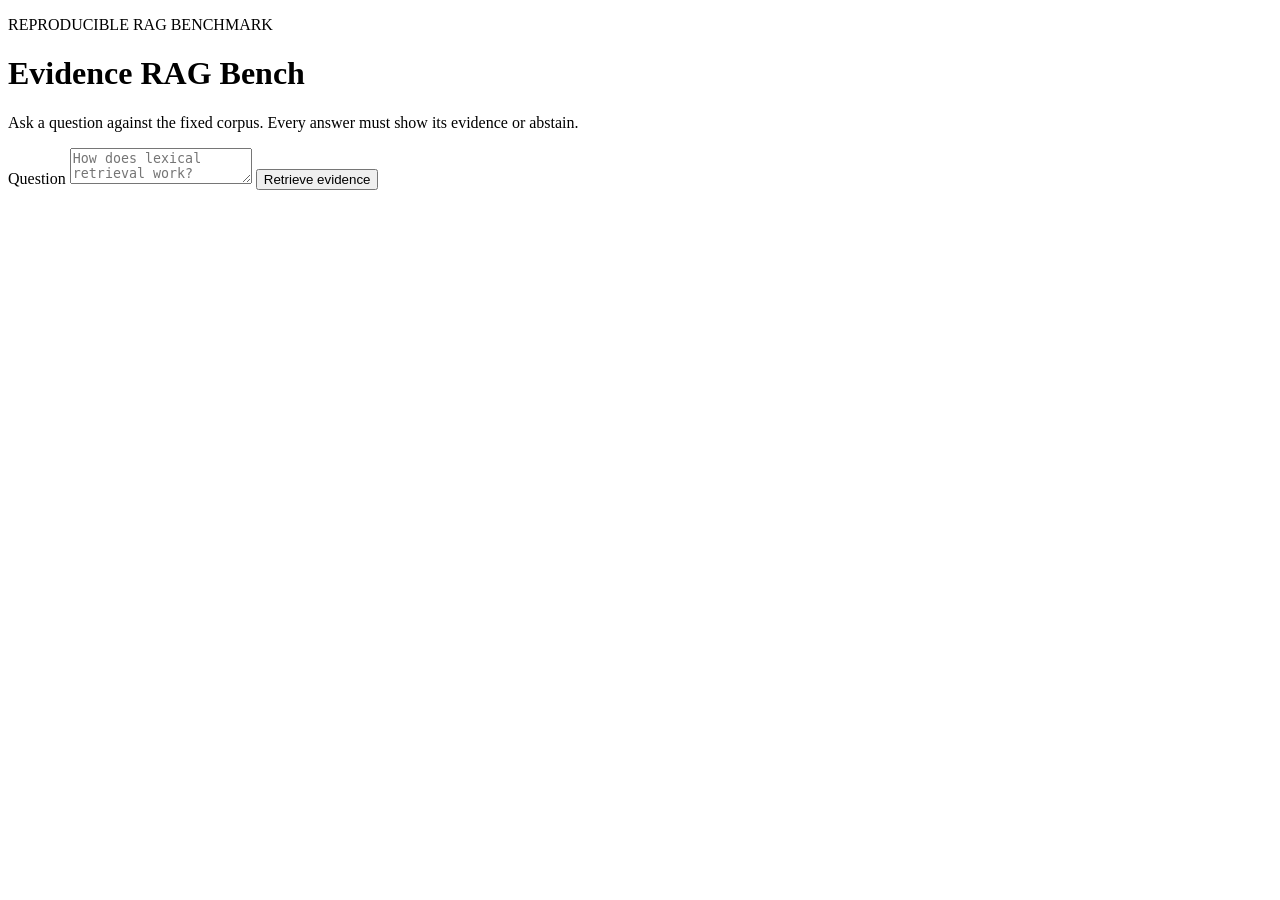
==== src/evidence_rag_bench/ui/index.html @ bc1bb039 "feat: add evidence RAG API and demo UI" ====
<!doctype html>
<html lang="en">
  <head>
    <meta charset="utf-8">
    <meta name="viewport" content="width=device-width, initial-scale=1">
    <title>Evidence RAG Bench</title>
    <link rel="stylesheet" href="/styles.css">
  </head>
  <body>
    <main>
      <p class="eyebrow">REPRODUCIBLE RAG BENCHMARK</p>
      <h1>Evidence RAG Bench</h1>
      <p class="lede">Ask a question against the fixed corpus. Every answer must show its evidence or abstain.</p>
      <form id="ask-form">
        <label for="question">Question</label>
        <textarea id="question" required maxlength="1000" placeholder="How does lexical retrieval work?"></textarea>
        <button type="submit">Retrieve evidence</button>
      </form>
      <section id="result" aria-live="polite" hidden>
        <p id="status" class="status"></p>
        <p id="answer"></p>
        <p id="reason"></p>
        <p id="latency"></p>
        <div id="evidence"></div>
      </section>
    </main>
    <script src="/app.js"></script>
  </body>
</html>
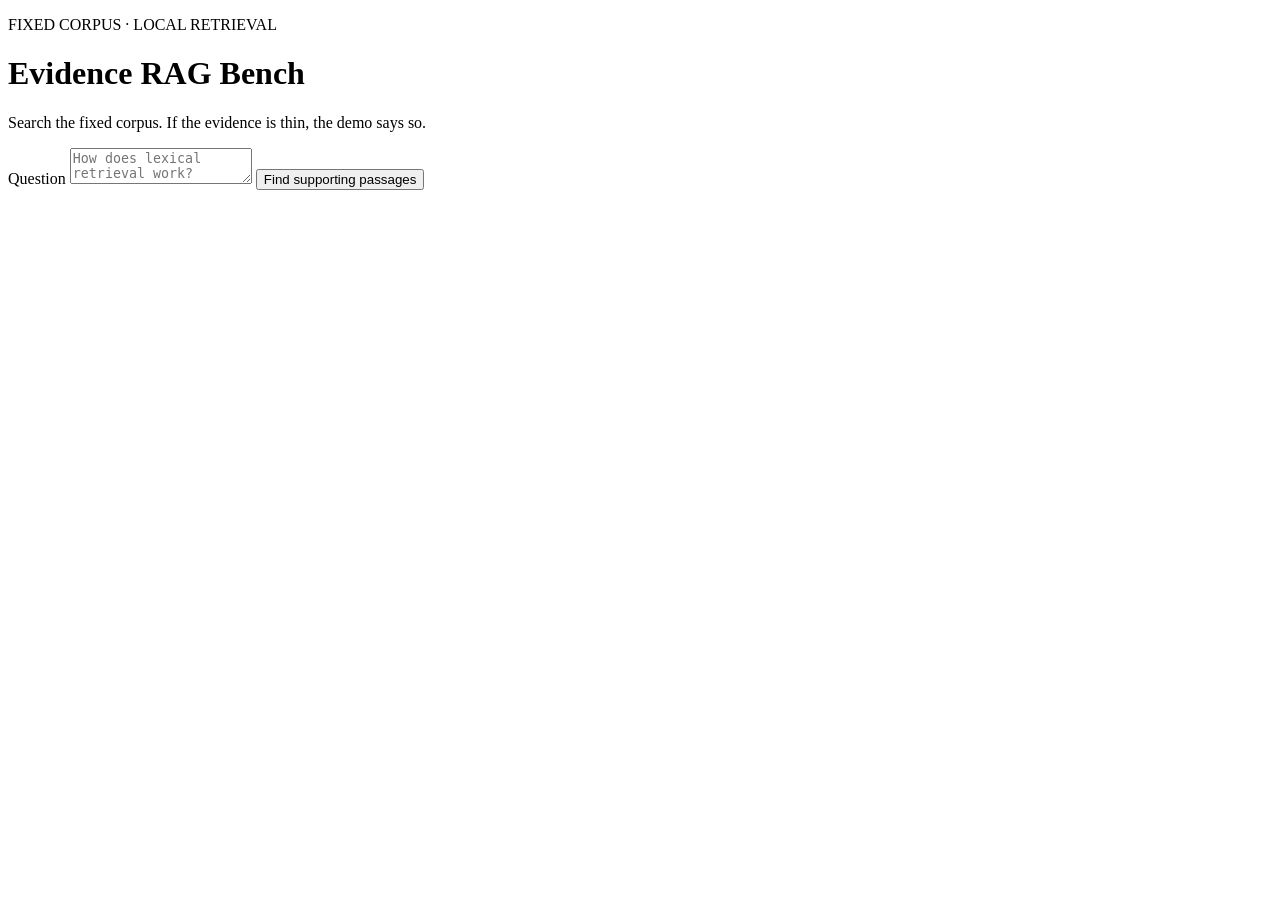
==== commit 85f0658f: "docs: write the English bench in a plainer voice" ====
--- a/src/evidence_rag_bench/ui/index.html
+++ b/src/evidence_rag_bench/ui/index.html
@@ -4,17 +4,18 @@
     <meta charset="utf-8">
     <meta name="viewport" content="width=device-width, initial-scale=1">
     <title>Evidence RAG Bench</title>
+    <link rel="icon" href="/favicon.svg" type="image/svg+xml">
     <link rel="stylesheet" href="/styles.css">
   </head>
   <body>
     <main>
-      <p class="eyebrow">REPRODUCIBLE RAG BENCHMARK</p>
+      <p class="eyebrow">FIXED CORPUS · LOCAL RETRIEVAL</p>
       <h1>Evidence RAG Bench</h1>
-      <p class="lede">Ask a question against the fixed corpus. Every answer must show its evidence or abstain.</p>
+      <p class="lede">Search the fixed corpus. If the evidence is thin, the demo says so.</p>
       <form id="ask-form">
         <label for="question">Question</label>
         <textarea id="question" required maxlength="1000" placeholder="How does lexical retrieval work?"></textarea>
-        <button type="submit">Retrieve evidence</button>
+        <button type="submit">Find supporting passages</button>
       </form>
       <section id="result" aria-live="polite" hidden>
         <p id="status" class="status"></p>
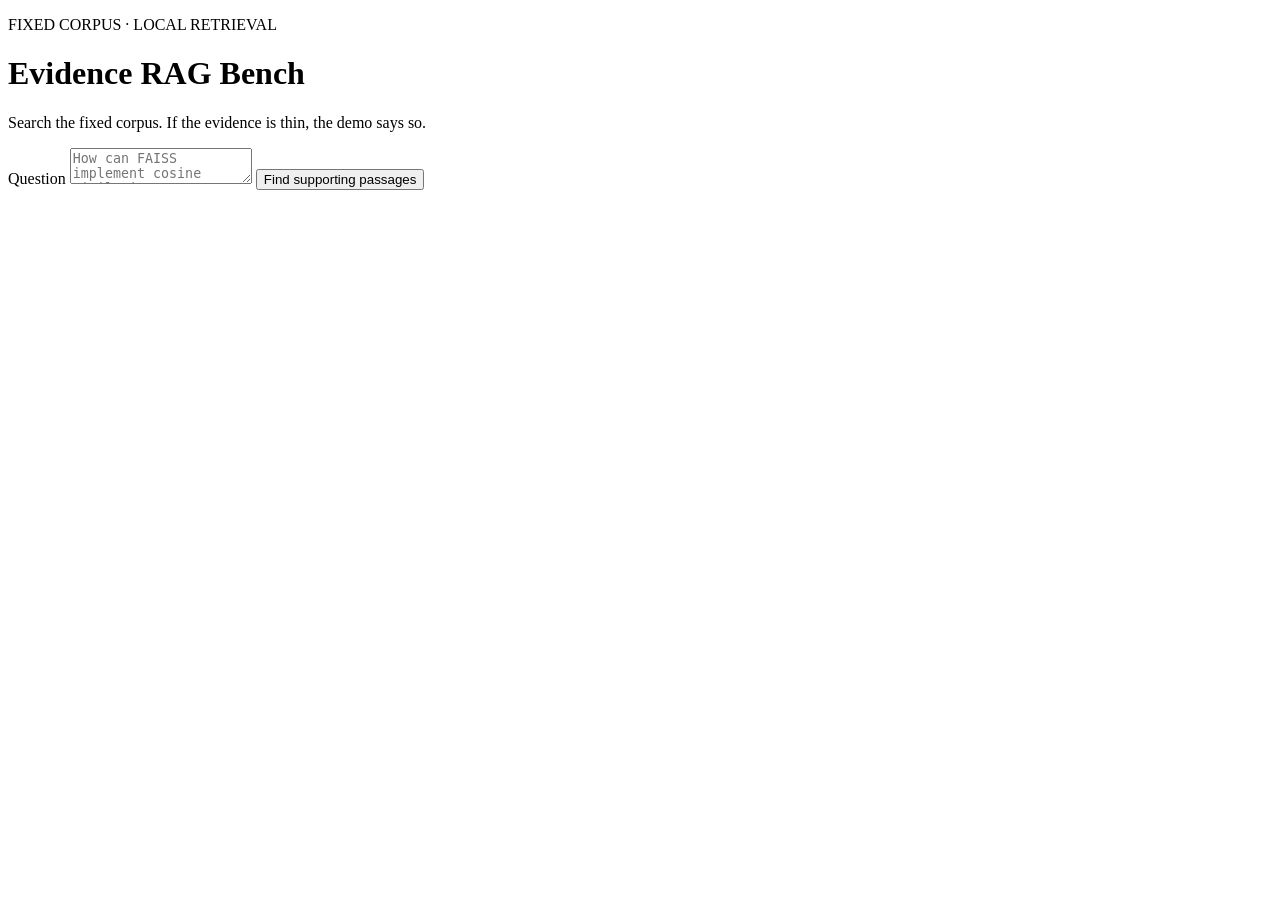
==== commit a8b05ee9: "fix: align the public demo with its claims" ====
--- a/src/evidence_rag_bench/ui/index.html
+++ b/src/evidence_rag_bench/ui/index.html
@@ -14,7 +14,7 @@
       <p class="lede">Search the fixed corpus. If the evidence is thin, the demo says so.</p>
       <form id="ask-form">
         <label for="question">Question</label>
-        <textarea id="question" required maxlength="1000" placeholder="How does lexical retrieval work?"></textarea>
+        <textarea id="question" required maxlength="1000" placeholder="How can FAISS implement cosine similarity?"></textarea>
         <button type="submit">Find supporting passages</button>
       </form>
       <section id="result" aria-live="polite" hidden>
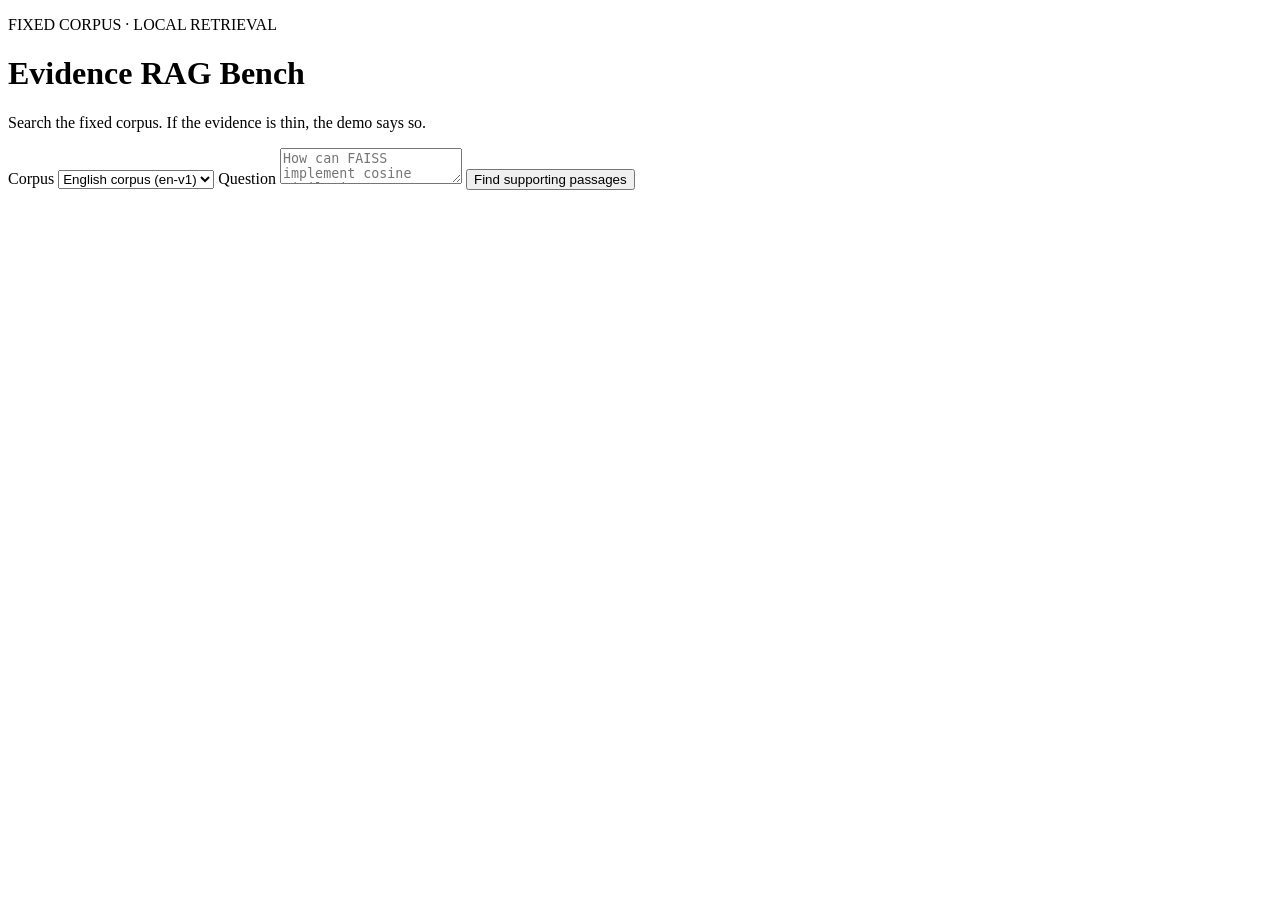
==== commit 473562ba: "feat: add a versioned Chinese retrieval benchmark" ====
--- a/src/evidence_rag_bench/ui/index.html
+++ b/src/evidence_rag_bench/ui/index.html
@@ -13,6 +13,11 @@
       <h1>Evidence RAG Bench</h1>
       <p class="lede">Search the fixed corpus. If the evidence is thin, the demo says so.</p>
       <form id="ask-form">
+        <label for="profile">Corpus</label>
+        <select id="profile" name="profile">
+          <option value="en-v1">English corpus (en-v1)</option>
+          <option value="zh-v1">中文语料（zh-v1）</option>
+        </select>
         <label for="question">Question</label>
         <textarea id="question" required maxlength="1000" placeholder="How can FAISS implement cosine similarity?"></textarea>
         <button type="submit">Find supporting passages</button>
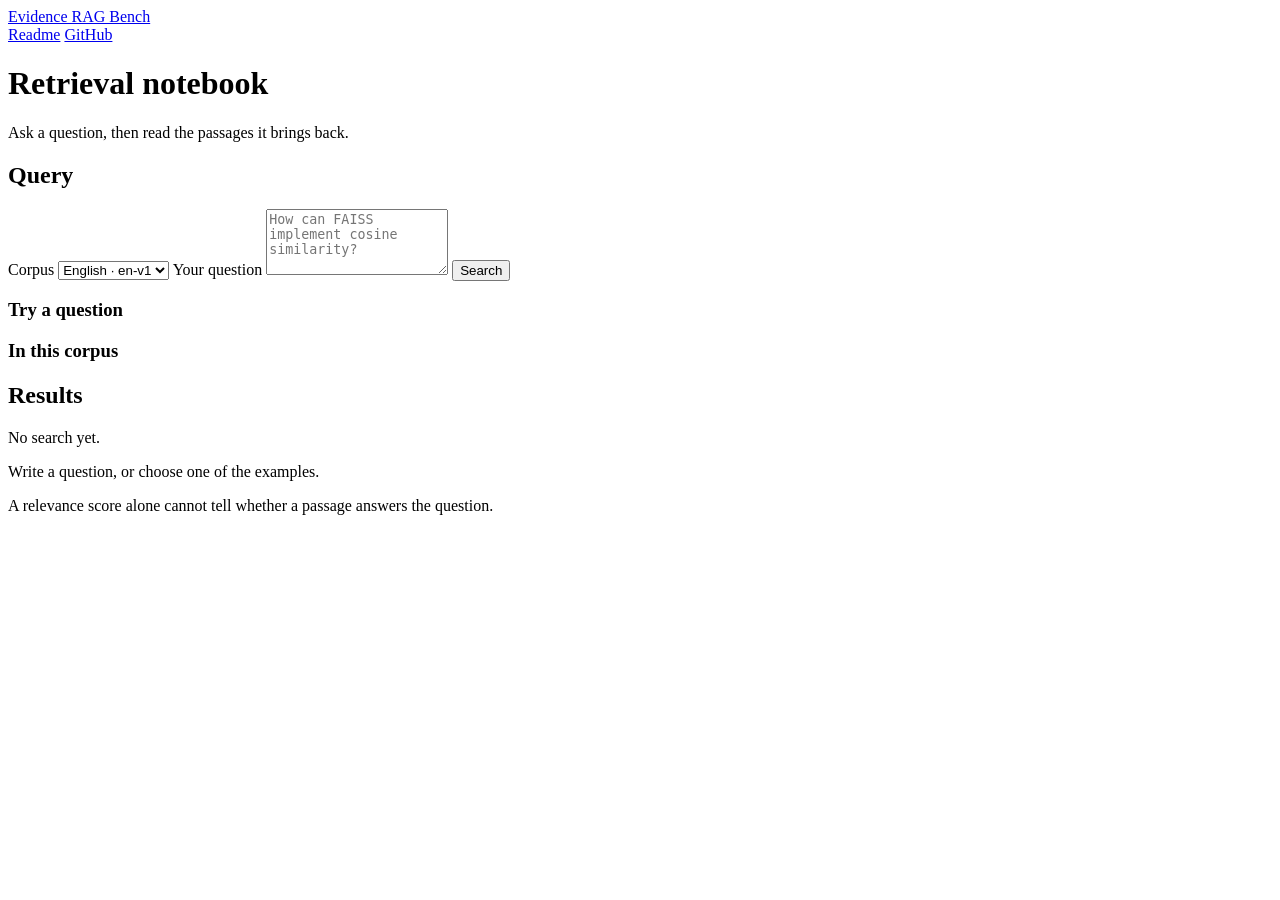
==== commit 2e649e06: "Refine retrieval viewer and experiment notes" ====
--- a/src/evidence_rag_bench/ui/index.html
+++ b/src/evidence_rag_bench/ui/index.html
@@ -3,32 +3,65 @@
   <head>
     <meta charset="utf-8">
     <meta name="viewport" content="width=device-width, initial-scale=1">
-    <title>Evidence RAG Bench</title>
+    <title>Retrieval notebook · Evidence RAG Bench</title>
     <link rel="icon" href="/favicon.svg" type="image/svg+xml">
     <link rel="stylesheet" href="/styles.css">
   </head>
   <body>
+    <header class="site-header">
+      <a class="wordmark" href="/">Evidence RAG Bench</a>
+      <nav aria-label="Project links">
+        <a href="https://github.com/SCUliujiacheng/evidence-rag-bench#readme" target="_blank" rel="noreferrer">Readme</a>
+        <a href="https://github.com/SCUliujiacheng/evidence-rag-bench" target="_blank" rel="noreferrer">GitHub</a>
+      </nav>
+    </header>
     <main>
-      <p class="eyebrow">FIXED CORPUS · LOCAL RETRIEVAL</p>
-      <h1>Evidence RAG Bench</h1>
-      <p class="lede">Search the fixed corpus. If the evidence is thin, the demo says so.</p>
-      <form id="ask-form">
-        <label for="profile">Corpus</label>
-        <select id="profile" name="profile">
-          <option value="en-v1">English corpus (en-v1)</option>
-          <option value="zh-v1">中文语料（zh-v1）</option>
-        </select>
-        <label for="question">Question</label>
-        <textarea id="question" required maxlength="1000" placeholder="How can FAISS implement cosine similarity?"></textarea>
-        <button type="submit">Find supporting passages</button>
-      </form>
-      <section id="result" aria-live="polite" hidden>
-        <p id="status" class="status"></p>
-        <p id="answer"></p>
-        <p id="reason"></p>
-        <p id="latency"></p>
-        <div id="evidence"></div>
-      </section>
+      <div class="page-heading">
+        <h1>Retrieval notebook</h1>
+        <p>Ask a question, then read the passages it brings back.</p>
+      </div>
+      <div class="workspace">
+        <aside class="query-panel" aria-labelledby="query-title">
+          <h2 id="query-title">Query</h2>
+          <form id="ask-form" aria-label="Search the corpus">
+            <label for="profile">Corpus</label>
+            <select id="profile" name="profile">
+              <option value="en-v1" selected>English · en-v1</option>
+              <option value="zh-v1">中文 · zh-v1</option>
+            </select>
+            <label for="question">Your question</label>
+            <textarea id="question" name="question" required maxlength="1000" rows="4" placeholder="How can FAISS implement cosine similarity?"></textarea>
+            <button class="submit-button" type="submit">Search</button>
+          </form>
+          <section class="examples" aria-labelledby="examples-title">
+            <h3 id="examples-title">Try a question</h3>
+            <div id="examples"></div>
+          </section>
+          <section class="corpus-summary" aria-labelledby="corpus-title">
+            <h3 id="corpus-title">In this corpus</h3>
+            <dl id="corpus-list"></dl>
+            <p id="corpus-note"></p>
+          </section>
+        </aside>
+        <section id="result" class="result-panel" aria-labelledby="results-title" aria-busy="false">
+          <header class="result-heading">
+            <h2 id="results-title">Results</h2>
+            <p id="result-meta"></p>
+          </header>
+          <div id="empty-state" class="empty-state">
+            <p>No search yet.</p>
+            <p>Write a question, or choose one of the examples.</p>
+          </div>
+          <div id="response" hidden>
+            <p id="submitted-question" class="submitted-question" hidden></p>
+            <p id="status" class="status" role="status" aria-live="polite"></p>
+            <p id="reason" class="reason" hidden></p>
+            <p id="latency" class="latency" hidden></p>
+            <div id="evidence" class="evidence-list"></div>
+          </div>
+          <p class="result-note">A relevance score alone cannot tell whether a passage answers the question.</p>
+        </section>
+      </div>
     </main>
     <script src="/app.js"></script>
   </body>
